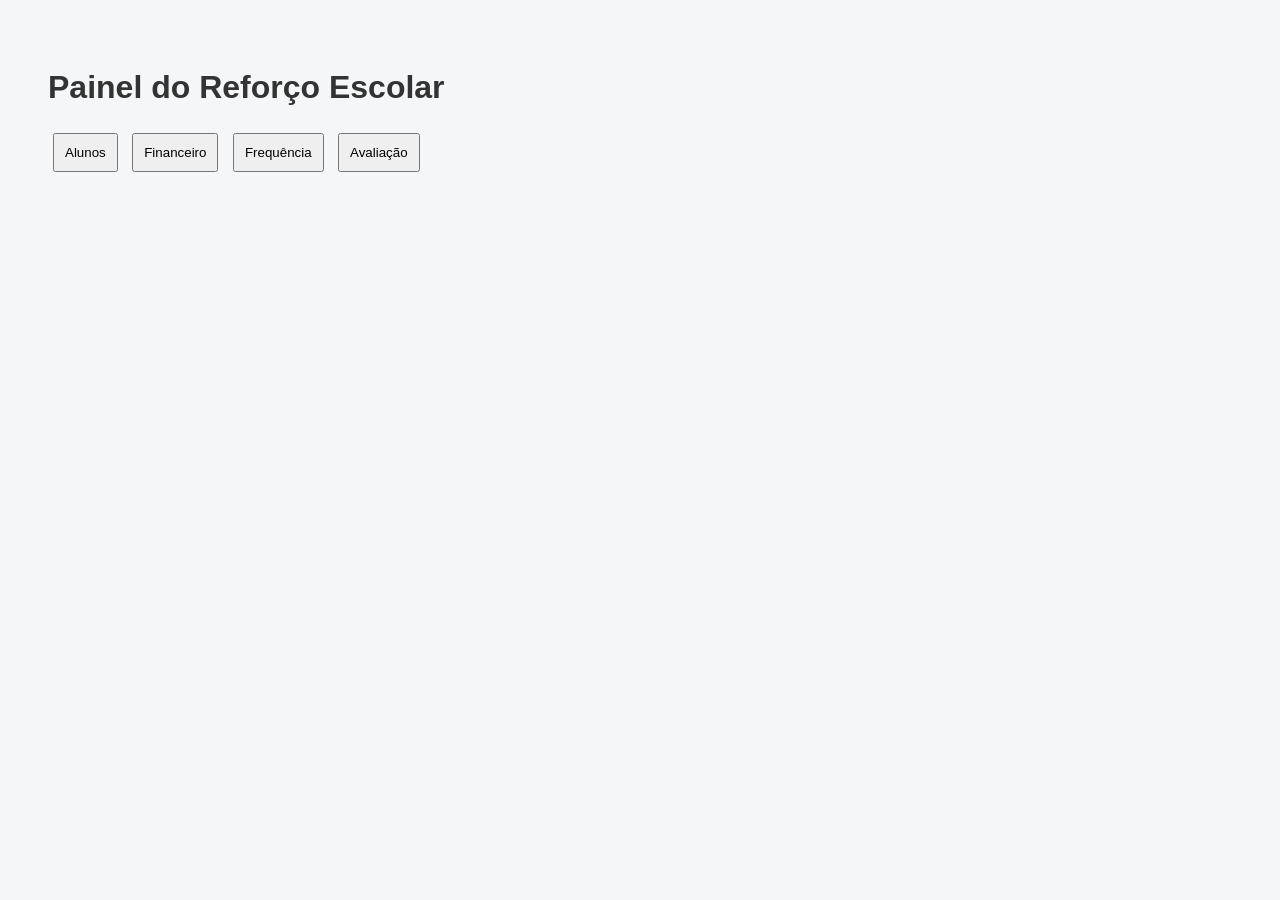
==== index.html @ 1d68e345 "Add files via upload" ====
<!DOCTYPE html>
<html>
<head>
<title>Sistema Reforço Escolar</title>
<link rel="stylesheet" href="style.css">
</head>

<body>

<h1>Painel do Reforço Escolar</h1>

<div class="menu">
<button onclick="mostrar('alunos')">Alunos</button>
<button onclick="mostrar('financeiro')">Financeiro</button>
<button onclick="mostrar('frequencia')">Frequência</button>
<button onclick="mostrar('avaliacao')">Avaliação</button>
</div>

<div id="alunos" class="tela">

<h2>Cadastrar Aluno</h2>

<input id="nomeAluno" placeholder="Nome do aluno">
<input id="responsavel" placeholder="Responsável">
<input id="telefone" placeholder="Telefone">
<input id="plano" placeholder="Plano (2x semana)">
<input id="valor" placeholder="Valor mensal">

<button onclick="cadastrarAluno()">Salvar</button>

<h3>Lista de alunos</h3>
<ul id="listaAlunos"></ul>

</div>

<div id="financeiro" class="tela">

<h2>Registrar pagamento</h2>

<input id="alunoPagamento" placeholder="Nome do aluno">
<input id="valorPagamento" placeholder="Valor">
<input id="mesPagamento" placeholder="Mês">

<button onclick="registrarPagamento()">Registrar</button>

<ul id="listaPagamentos"></ul>

</div>

<div id="frequencia" class="tela">

<h2>Registrar presença</h2>

<input id="alunoFreq" placeholder="Aluno">
<input id="dataFreq" placeholder="Data">

<button onclick="registrarPresenca()">Registrar</button>

<ul id="listaFrequencia"></ul>

</div>

<div id="avaliacao" class="tela">

<h2>Avaliação do aluno</h2>

<input id="alunoAvaliacao" placeholder="Aluno">
<input id="portugues" placeholder="Português">
<input id="matematica" placeholder="Matemática">
<input id="observacao" placeholder="Observação">

<button onclick="salvarAvaliacao()">Salvar</button>

<ul id="listaAvaliacoes"></ul>

</div>

<script src="app.js"></script>

</body>
</html>
---- style.css ----
body{
font-family:Arial;
padding:40px;
background:#f4f6f8;
}

h1{
color:#333;
}

.menu button{
margin:5px;
padding:10px;
}

.tela{
display:none;
margin-top:20px;
background:white;
padding:20px;
border-radius:10px;
}

input{
display:block;
margin:5px 0;
padding:8px;
width:300px;
}

button{
padding:8px;
cursor:pointer;
}
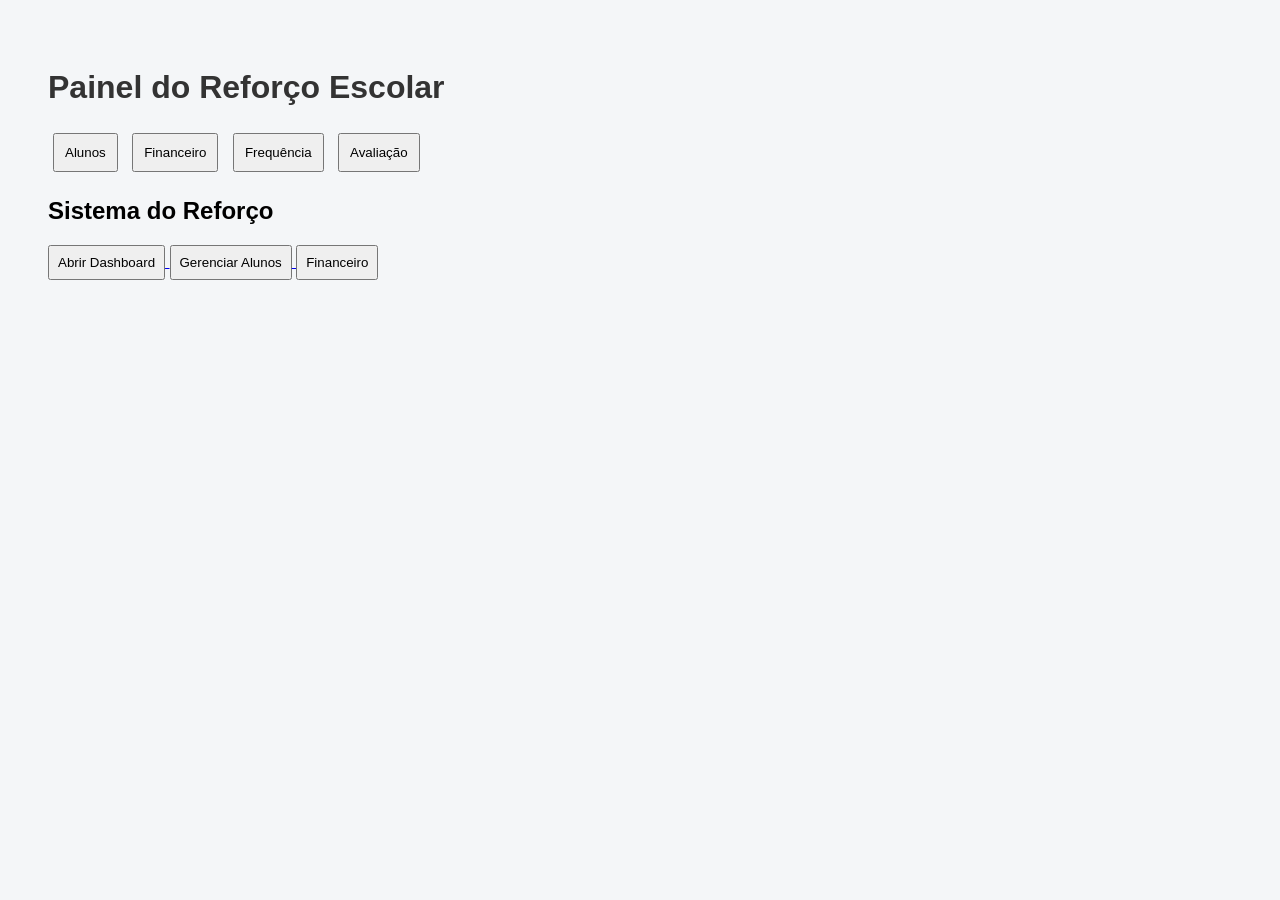
==== commit 10becaf9: "Add files via upload" ====
--- a/index.html
+++ b/index.html
@@ -78,4 +78,16 @@
 <script src="app.js"></script>
 
 </body>
-</html>+</html><h2>Sistema do Reforço</h2>
+
+<a href="dashboard.html">
+<button>Abrir Dashboard</button>
+</a>
+
+<a href="alunos.html">
+<button>Gerenciar Alunos</button>
+</a>
+
+<a href="financeiro.html">
+<button>Financeiro</button>
+</a>
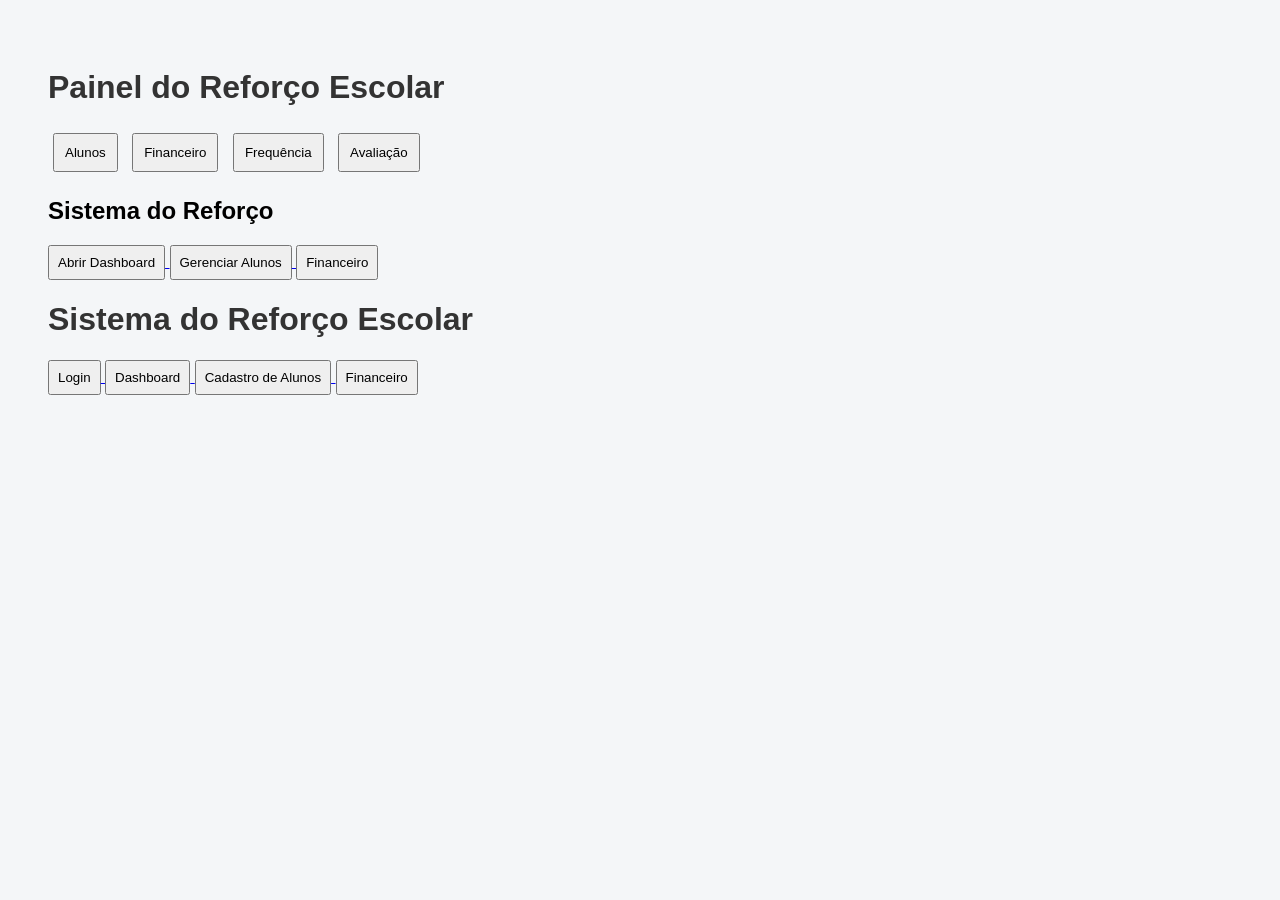
==== commit 3c877685: "Add files via upload" ====
--- a/index.html
+++ b/index.html
@@ -90,4 +90,21 @@
 
 <a href="financeiro.html">
 <button>Financeiro</button>
+</a>
+<h1>Sistema do Reforço Escolar</h1>
+
+<a href="login.html">
+<button>Login</button>
+</a>
+
+<a href="dashboard.html">
+<button>Dashboard</button>
+</a>
+
+<a href="alunos.html">
+<button>Cadastro de Alunos</button>
+</a>
+
+<a href="financeiro.html">
+<button>Financeiro</button>
 </a>
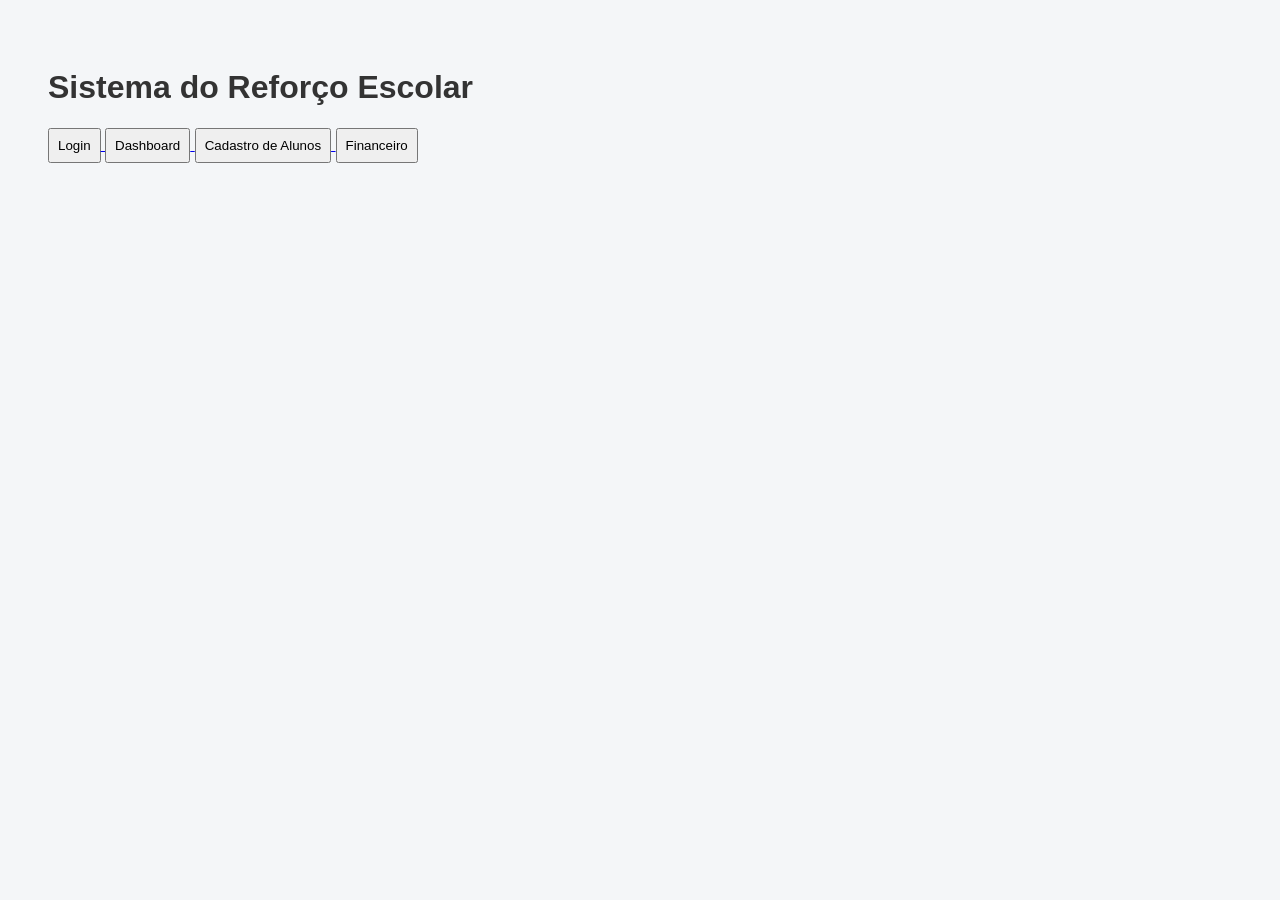
==== commit 45800a97: "Add files via upload" ====
--- a/index.html
+++ b/index.html
@@ -1,96 +1,16 @@
 <!DOCTYPE html>
 <html>
+
 <head>
+
 <title>Sistema Reforço Escolar</title>
+
 <link rel="stylesheet" href="style.css">
+
 </head>
 
 <body>
 
-<h1>Painel do Reforço Escolar</h1>
-
-<div class="menu">
-<button onclick="mostrar('alunos')">Alunos</button>
-<button onclick="mostrar('financeiro')">Financeiro</button>
-<button onclick="mostrar('frequencia')">Frequência</button>
-<button onclick="mostrar('avaliacao')">Avaliação</button>
-</div>
-
-<div id="alunos" class="tela">
-
-<h2>Cadastrar Aluno</h2>
-
-<input id="nomeAluno" placeholder="Nome do aluno">
-<input id="responsavel" placeholder="Responsável">
-<input id="telefone" placeholder="Telefone">
-<input id="plano" placeholder="Plano (2x semana)">
-<input id="valor" placeholder="Valor mensal">
-
-<button onclick="cadastrarAluno()">Salvar</button>
-
-<h3>Lista de alunos</h3>
-<ul id="listaAlunos"></ul>
-
-</div>
-
-<div id="financeiro" class="tela">
-
-<h2>Registrar pagamento</h2>
-
-<input id="alunoPagamento" placeholder="Nome do aluno">
-<input id="valorPagamento" placeholder="Valor">
-<input id="mesPagamento" placeholder="Mês">
-
-<button onclick="registrarPagamento()">Registrar</button>
-
-<ul id="listaPagamentos"></ul>
-
-</div>
-
-<div id="frequencia" class="tela">
-
-<h2>Registrar presença</h2>
-
-<input id="alunoFreq" placeholder="Aluno">
-<input id="dataFreq" placeholder="Data">
-
-<button onclick="registrarPresenca()">Registrar</button>
-
-<ul id="listaFrequencia"></ul>
-
-</div>
-
-<div id="avaliacao" class="tela">
-
-<h2>Avaliação do aluno</h2>
-
-<input id="alunoAvaliacao" placeholder="Aluno">
-<input id="portugues" placeholder="Português">
-<input id="matematica" placeholder="Matemática">
-<input id="observacao" placeholder="Observação">
-
-<button onclick="salvarAvaliacao()">Salvar</button>
-
-<ul id="listaAvaliacoes"></ul>
-
-</div>
-
-<script src="app.js"></script>
-
-</body>
-</html><h2>Sistema do Reforço</h2>
-
-<a href="dashboard.html">
-<button>Abrir Dashboard</button>
-</a>
-
-<a href="alunos.html">
-<button>Gerenciar Alunos</button>
-</a>
-
-<a href="financeiro.html">
-<button>Financeiro</button>
-</a>
 <h1>Sistema do Reforço Escolar</h1>
 
 <a href="login.html">
@@ -107,4 +27,8 @@
 
 <a href="financeiro.html">
 <button>Financeiro</button>
-</a>+</a>
+
+</body>
+
+</html>
